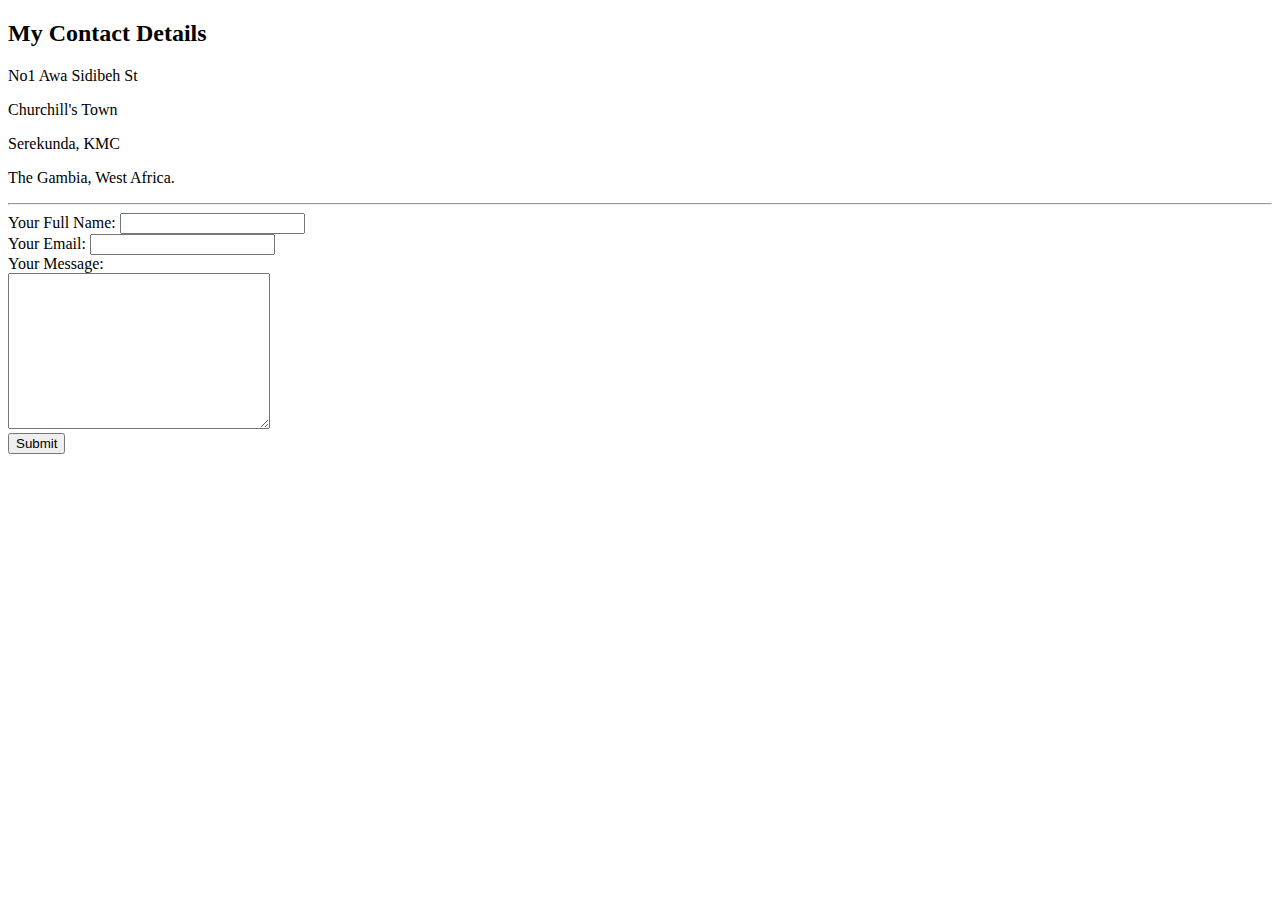
==== contact.html @ 6ed0b8c8 "Added initial CV website files" ====
<!DOCTYPE html>
<html lang="en" dir="ltr">
  <head>
    <meta charset="utf-8">
    <title>Contact Me</title>
  </head>
  <body>
    <h2>My Contact Details</h2>
    <p>No1 Awa Sidibeh St</p>
    <p>Churchill's Town</p>
    <p>Serekunda, KMC</p>
    <p>The Gambia, West Africa.</p>
    <hr>
    <form action="mailto:alieub2050@gmail.com" method="post" enctype="text/plain">
      <label for="">Your Full Name:</label>
      <input type="text" name="YourName" value=""><br>
      <label for="">Your Email:</label>
      <input type="email" name="YourEmail" value=""><br>
      <label for="">Your Message:</label><br>
      <textarea name="YourMessage" rows="10" cols="30"></textarea><br>
      <input type="submit" name="">
    </form>
  </body>
</html>
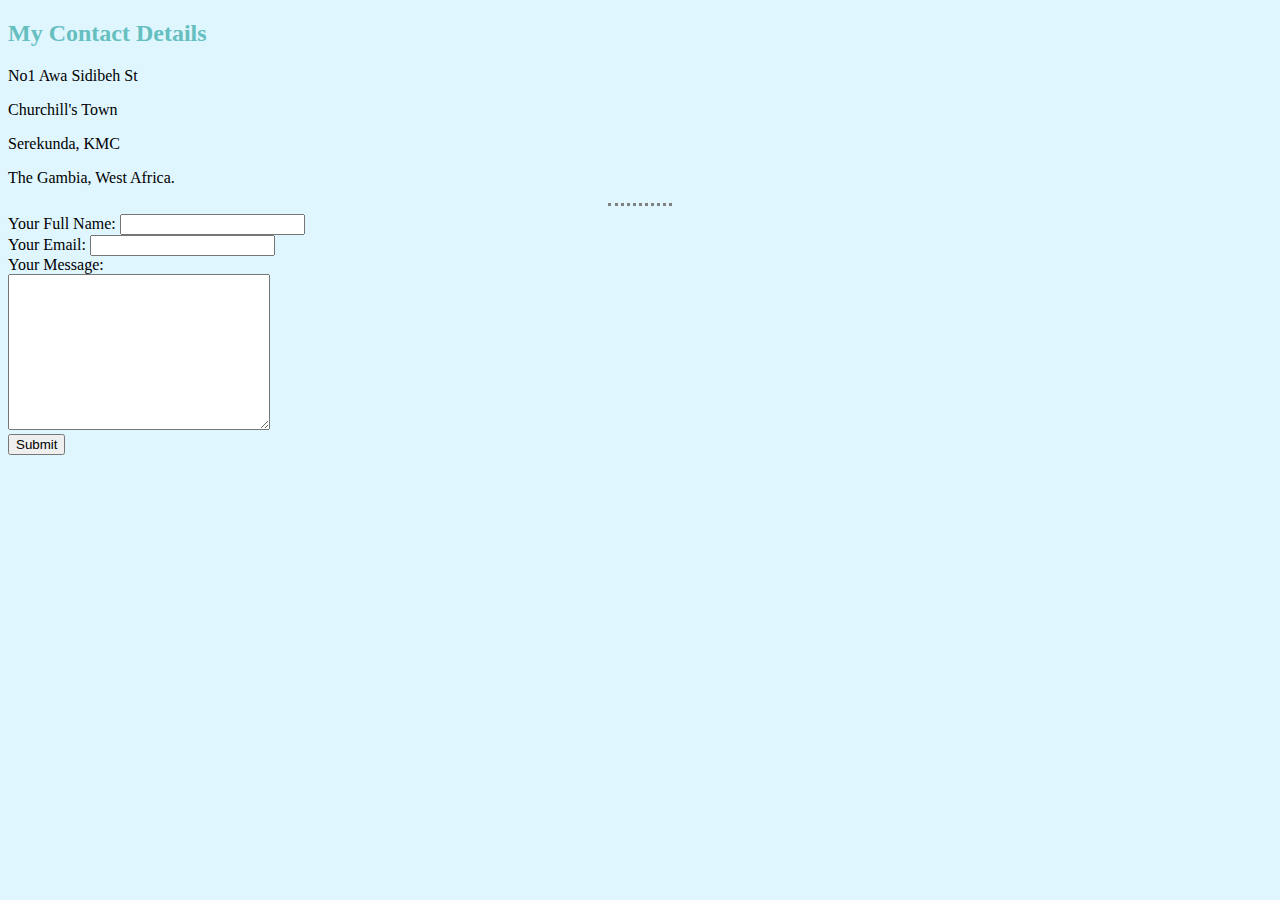
==== commit 4781ada8: "Added css and more updates" ====
--- a/contact.html
+++ b/contact.html
@@ -3,6 +3,7 @@
   <head>
     <meta charset="utf-8">
     <title>Contact Me</title>
+    <link rel="stylesheet" href="css/styles.css">
   </head>
   <body>
     <h2>My Contact Details</h2>
--- a/css/styles.css
+++ b/css/styles.css
@@ -0,0 +1,12 @@
+  body {
+    background-color:#DFF6FF;
+  }
+  hr {
+    border-style: none;
+    border-top: dotted;
+    border-color: grey;
+    width: 5%;
+  }
+  h1, h2, h3 {
+    color: #66BFBF;
+  }
